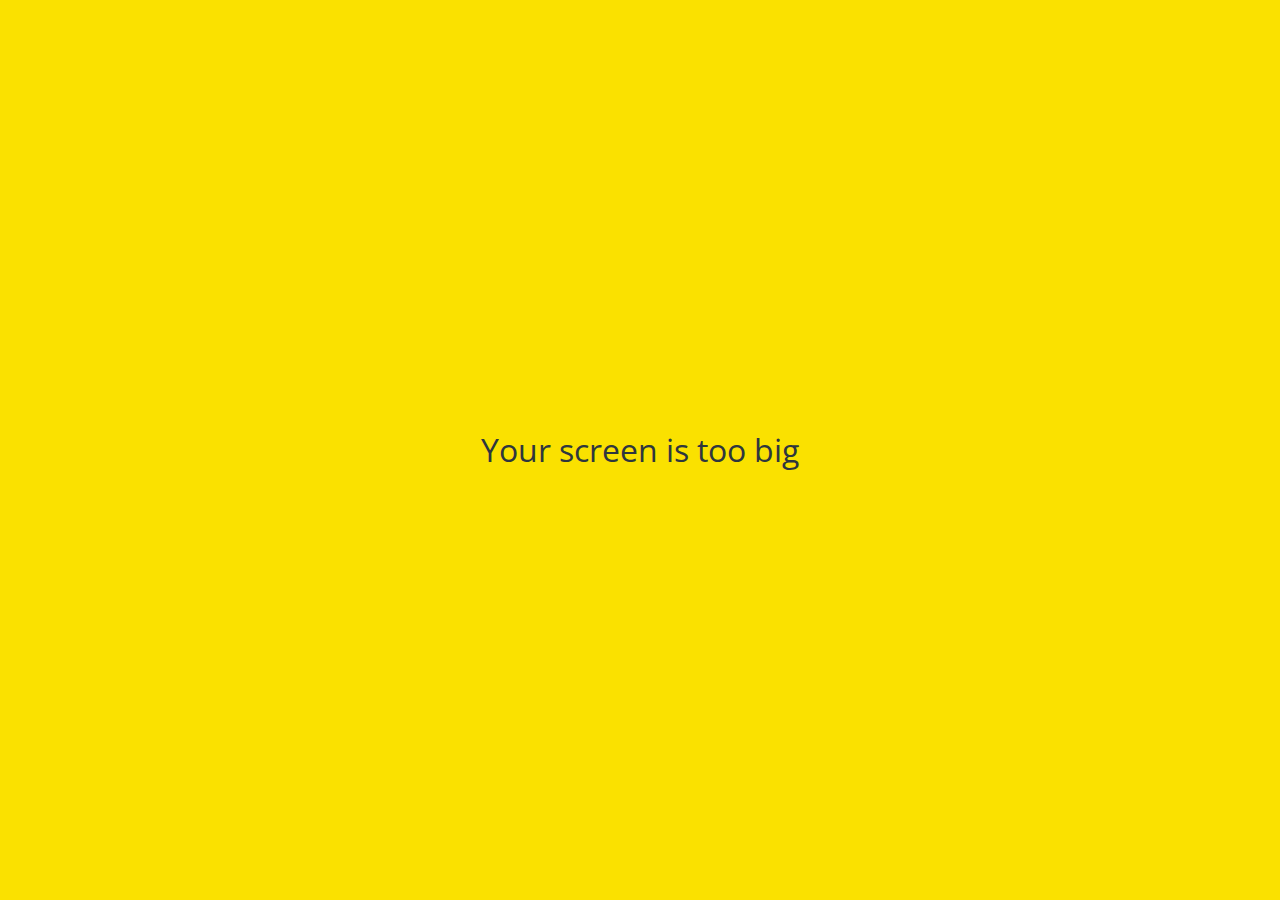
==== chats.html @ 8965e0ec "Create REDEME.md" ====
<!DOCTYPE html>
<html lang="kr">

<head>
  <link rel="stylesheet" href="css/style.css" />
  <!--link:css-->
  <meta charset="UTF-8" />
  <meta name="viewport" content="width=device-width, initial-scale=1.0" />
  <title>Welcome to Kokoa Talk</title>
</head>

<body>
  <div class="status-bar">
    <div class="status-bar__column">
      <span>NO Service</span>
      <i class="fas fa-wifi"></i>
    </div>
    <div class="status-bar__column">
      <span>18:43</span>
    </div>
    <div class="status-bar__column">
      <span>11%</span>
      <i class="fas fa-battery-three-quarters fa-lg"></i>
      <i class="fas fa-bolt"></i>
    </div>
  </div>

  <header class="screen-header">
    <h1 class="screen-header__title">Chats</h1>
    <div class="screen-header__icons">
      <span><i class="fas fa-search fa-lg"></i></span>
      <span><i class="far fa-comment -dots fa-lg"></i></span>
      <span><i class="fas fa-music fa-lg"></i></span>
      <span><i class="fas fa-cog fa-lg"></i></span>
    </div>
  </header>

  <main class="main-screen">
    <a href="chat.html">
    <div class="user-component chat-bar">
      <div class="user-component__column">
        <img src="https://avatars3.githubusercontent.com/u/3612017" class="user-component__avatar" />
        <div class="user-component__text">
          <h4 class="user-component__title">Nicolas</h4>
          <h6 class="user-component__subtitle">
            Please check My Kokoa Account Info
          </h6>
        </div>
      </div>
      <div class="user-component__column">
        <span class="user-component__time">21:22</span>
        <div class="badge">1</div>
      </div>
    </div>

    <div class="user-component chat-bar">
      <div class="user-component__column">
        <img src="https://avatars3.githubusercontent.com/u/3612017" class="user-component__avatar" />
        <div class="user-component__text">
          <h4 class="user-component__title">Nicolas</h4>
          <h6 class="user-component__subtitle">
            Please check My Kokoa Account Info
          </h6>
        </div>
      </div>
      <div class="user-component__column">
        <span class="user-component__time">21:22</span>
        <div class="badge">1</div>
      </div>
    </div>

    <div class="user-component chat-bar">
      <div class="user-component__column">
        <img src="https://avatars3.githubusercontent.com/u/3612017" class="user-component__avatar" />
        <div class="user-component__text">
          <h4 class="user-component__title">Nicolas</h4>
          <h6 class="user-component__subtitle">
            Please check My Kokoa Account Info
          </h6>
        </div>
      </div>
      <div class="user-component__column">
        <span class="user-component__time">21:22</span>
        <div class="badge">1</div>
      </div>
    </div>

    <div class="user-component chat-bar">
      <div class="user-component__column">
        <img src="https://avatars3.githubusercontent.com/u/3612017" class="user-component__avatar" />
        <div class="user-component__text">
          <h4 class="user-component__title">Nicolas</h4>
          <h6 class="user-component__subtitle">
            Please check My Kokoa Account Info
          </h6>
        </div>
      </div>
      <div class="user-component__column">
        <span class="user-component__time">21:22</span>
        <div class="badge">1</div>
      </div>
    </div>
    </a>
  </main>

  <nav class="nav">
    <ul class="nav__list">
      <li class="nav__btn">
        <a class="nav__link" href="friends.html"><i class="far fa-user fa-2x"></i></a>
      </li>
      <li class="nav__btn">
        <a class="nav__link" href="chats.html">
          <span class="nav__notification badge">1</span>
          <i class="fas fa-comment fa-2x"></i>
        </a>
      </li>
      <li class="nav__btn">
        <a class="nav__link" href="find.html"><i class="fas fa-search fa-2x"></i></a>
      </li>
      <li class="nav__btn">
        <a class="nav__link" href="more.html">
          <span class="nav__dot"></span>
          <i class="fas fa-ellipsis-h fa-2x"></i>
        </a>
      </li>
    </ul>
  </nav>
  <div id="no-mobile">
    <span>Your screen is too big</span>
</div>
  <script src="https://kit.fontawesome.com/16a91ec008.js" crossorigin="anonymous"></script>
</body>

</html>
---- css/style.css ----
@import url("https://fonts.googleapis.com/css2?family=Open+Sans:wght@400;600&display=swap");
@import "reset.css";
@import "variables.css";

/*Component*/
@import "components/status-bar.css";
@import "components/nav-bar.css";
@import "components/screen-header.css";
@import "components/user-component.css";
@import "components/badge.css";
@import "components/find.css";
@import "components/icon-low.css";
@import "components/alt-screen-header.css";
@import "components/no-mobile.css";

/* Screnns */
@import "screens/login.css";
@import "screens/friends.css";
@import "screens/more.css";
@import "screens/settings.css";
@import "screens/chat.css";

body {
  background-color: white;
  color: #2e363e;
  font-family: "Open Sans", sans-serif;
}

.main-screen {
  padding: 0px var(--horizontal-space);
}

/* screen-header 점 넣기*/
/* chat 창 border 및 margin bottom 넣기*/
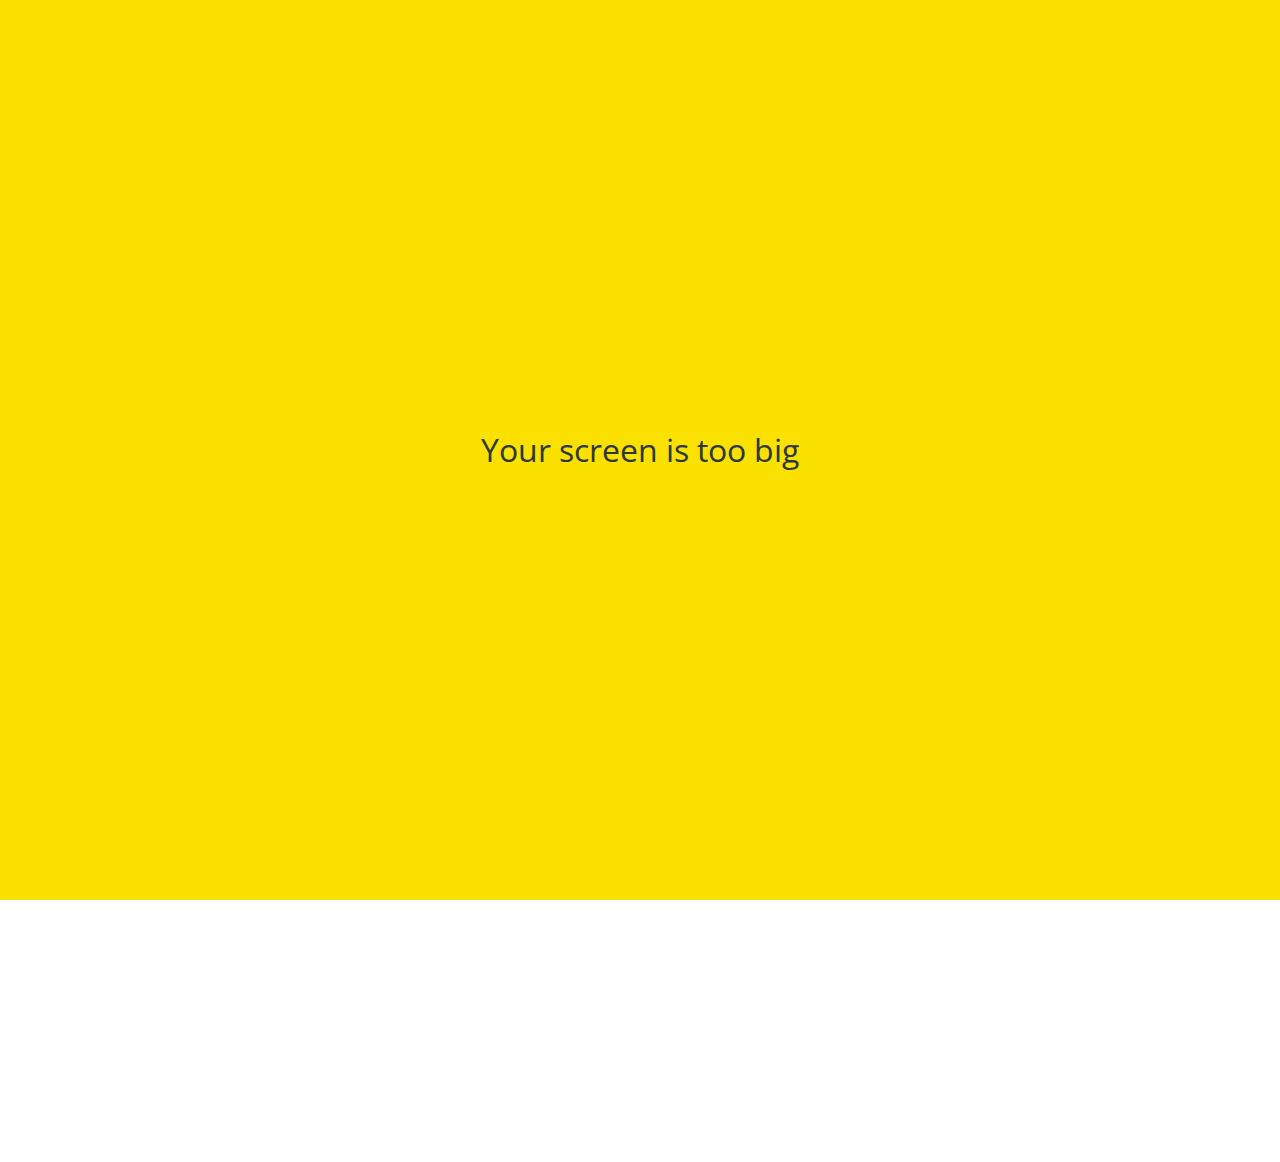
==== commit f2fd3afd: "hew" ====
--- a/chats.html
+++ b/chats.html
@@ -1,134 +1,157 @@
 <!DOCTYPE html>
 <html lang="kr">
+  <head>
+    <link rel="stylesheet" href="css/style.css" />
+    <!--link:css-->
+    <meta charset="UTF-8" />
+    <meta name="viewport" content="width=device-width, initial-scale=1.0" />
+    <title>Welcome to Kokoa Talk</title>
+  </head>
 
-<head>
-  <link rel="stylesheet" href="css/style.css" />
-  <!--link:css-->
-  <meta charset="UTF-8" />
-  <meta name="viewport" content="width=device-width, initial-scale=1.0" />
-  <title>Welcome to Kokoa Talk</title>
-</head>
-
-<body>
-  <div class="status-bar">
-    <div class="status-bar__column">
-      <span>NO Service</span>
-      <i class="fas fa-wifi"></i>
-    </div>
-    <div class="status-bar__column">
-      <span>18:43</span>
-    </div>
-    <div class="status-bar__column">
-      <span>11%</span>
-      <i class="fas fa-battery-three-quarters fa-lg"></i>
-      <i class="fas fa-bolt"></i>
-    </div>
-  </div>
-
-  <header class="screen-header">
-    <h1 class="screen-header__title">Chats</h1>
-    <div class="screen-header__icons">
-      <span><i class="fas fa-search fa-lg"></i></span>
-      <span><i class="far fa-comment -dots fa-lg"></i></span>
-      <span><i class="fas fa-music fa-lg"></i></span>
-      <span><i class="fas fa-cog fa-lg"></i></span>
-    </div>
-  </header>
-
-  <main class="main-screen">
-    <a href="chat.html">
-    <div class="user-component chat-bar">
-      <div class="user-component__column">
-        <img src="https://avatars3.githubusercontent.com/u/3612017" class="user-component__avatar" />
-        <div class="user-component__text">
-          <h4 class="user-component__title">Nicolas</h4>
-          <h6 class="user-component__subtitle">
-            Please check My Kokoa Account Info
-          </h6>
-        </div>
+  <body>
+    <div class="status-bar">
+      <div class="status-bar__column">
+        <span>NO Service</span>
+        <i class="fas fa-wifi"></i>
       </div>
-      <div class="user-component__column">
-        <span class="user-component__time">21:22</span>
-        <div class="badge">1</div>
+      <div class="status-bar__column">
+        <span>18:43</span>
+      </div>
+      <div class="status-bar__column">
+        <span>70%</span>
+        <i class="fas fa-battery-three-quarters fa-lg"></i>
+        <i class="fas fa-bolt"></i>
       </div>
     </div>
 
-    <div class="user-component chat-bar">
-      <div class="user-component__column">
-        <img src="https://avatars3.githubusercontent.com/u/3612017" class="user-component__avatar" />
-        <div class="user-component__text">
-          <h4 class="user-component__title">Nicolas</h4>
-          <h6 class="user-component__subtitle">
-            Please check My Kokoa Account Info
-          </h6>
+    <header class="screen-header">
+      <h1 class="screen-header__title">Chats</h1>
+      <div class="screen-header__icons">
+        <span><i class="fas fa-search fa-lg"></i></span>
+        <span><i class="far fa-comment -dots fa-lg"></i></span>
+        <span><i class="fas fa-music fa-lg"></i></span>
+        <span><i class="fas fa-cog fa-lg"></i></span>
+      </div>
+    </header>
+
+    <main class="main-screen">
+      <a href="chatyg.html">
+        <div class="user-component chat-bar">
+          <div class="user-component__column">
+            <img
+              src="[data-uri]"
+              class="user-component__avatar"
+            />
+            <div class="user-component__text">
+              <h4 class="user-component__title">요기요</h4>
+              <h6 class="user-component__subtitle">
+                회원님 안녕하세요. 요기요 입니다. 회원...
+              </h6>
+            </div>
+          </div>
+          <div class="user-component__column">
+            <span class="user-component__time">21:27</span>
+            <div class="badge">1</div>
+          </div>
         </div>
-      </div>
-      <div class="user-component__column">
-        <span class="user-component__time">21:22</span>
-        <div class="badge">1</div>
-      </div>
+      </a>
+
+      <a href="chatdp.html">
+        <div class="user-component chat-bar">
+          <div class="user-component__column">
+            <img
+              src="https://encrypted-tbn0.gstatic.com/images?q=tbn:ANd9GcRyd0frMJJJZdxJmnxYzkSAUR6LoNpkWpa0fg&usqp=CAU"
+              class="user-component__avatar"
+            />
+            <div class="user-component__text">
+              <h4 class="user-component__title">도미노피자</h4>
+              <h6 class="user-component__subtitle">
+                안녕하세요. 고객님께서 주문하신 도미노...
+              </h6>
+            </div>
+          </div>
+          <div class="user-component__column">
+            <span class="user-component__time">21:22</span>
+            <div class="badge">1</div>
+          </div>
+        </div>
+      </a>
+
+      <a href="chatbm.html">
+        <div class="user-component chat-bar">
+          <div class="user-component__column">
+            <img
+              src="[data-uri]"
+              class="user-component__avatar"
+            />
+            <div class="user-component__text">
+              <h4 class="user-component__title">배달의민족</h4>
+              <h6 class="user-component__subtitle">
+                (배달안내) 고객님이 주문하신 음식이 약...
+              </h6>
+            </div>
+          </div>
+          <div class="user-component__column">
+            <span class="user-component__time">20:07</span>
+            <div class="badge">1</div>
+          </div>
+        </div>
+      </a>
+
+      <a href="chat.html">
+        <div class="user-component chat-bar">
+          <div class="user-component__column">
+            <img
+              src="https://avatars3.githubusercontent.com/u/3612017"
+              class="user-component__avatar"
+            />
+            <div class="user-component__text">
+              <h4 class="user-component__title">Nicolas</h4>
+              <h6 class="user-component__subtitle">
+                Please check My Kokoa Account Info
+              </h6>
+            </div>
+          </div>
+          <div class="user-component__column">
+            <span class="user-component__time">17:29</span>
+            <div class="badge">1</div>
+          </div>
+        </div>
+      </a>
+    </main>
+
+    <nav class="nav">
+      <ul class="nav__list">
+        <li class="nav__btn">
+          <a class="nav__link" href="friends.html"
+            ><i class="far fa-user fa-2x"></i
+          ></a>
+        </li>
+        <li class="nav__btn">
+          <a class="nav__link" href="chats.html">
+            <span class="nav__notification badge">4</span>
+            <i class="fas fa-comment fa-2x"></i>
+          </a>
+        </li>
+        <li class="nav__btn">
+          <a class="nav__link" href="find.html"
+            ><i class="fas fa-search fa-2x"></i
+          ></a>
+        </li>
+        <li class="nav__btn">
+          <a class="nav__link" href="more.html">
+            <span class="nav__dot"></span>
+            <i class="fas fa-ellipsis-h fa-2x"></i>
+          </a>
+        </li>
+      </ul>
+    </nav>
+    <div id="no-mobile">
+      <span>Your screen is too big</span>
     </div>
-
-    <div class="user-component chat-bar">
-      <div class="user-component__column">
-        <img src="https://avatars3.githubusercontent.com/u/3612017" class="user-component__avatar" />
-        <div class="user-component__text">
-          <h4 class="user-component__title">Nicolas</h4>
-          <h6 class="user-component__subtitle">
-            Please check My Kokoa Account Info
-          </h6>
-        </div>
-      </div>
-      <div class="user-component__column">
-        <span class="user-component__time">21:22</span>
-        <div class="badge">1</div>
-      </div>
-    </div>
-
-    <div class="user-component chat-bar">
-      <div class="user-component__column">
-        <img src="https://avatars3.githubusercontent.com/u/3612017" class="user-component__avatar" />
-        <div class="user-component__text">
-          <h4 class="user-component__title">Nicolas</h4>
-          <h6 class="user-component__subtitle">
-            Please check My Kokoa Account Info
-          </h6>
-        </div>
-      </div>
-      <div class="user-component__column">
-        <span class="user-component__time">21:22</span>
-        <div class="badge">1</div>
-      </div>
-    </div>
-    </a>
-  </main>
-
-  <nav class="nav">
-    <ul class="nav__list">
-      <li class="nav__btn">
-        <a class="nav__link" href="friends.html"><i class="far fa-user fa-2x"></i></a>
-      </li>
-      <li class="nav__btn">
-        <a class="nav__link" href="chats.html">
-          <span class="nav__notification badge">1</span>
-          <i class="fas fa-comment fa-2x"></i>
-        </a>
-      </li>
-      <li class="nav__btn">
-        <a class="nav__link" href="find.html"><i class="fas fa-search fa-2x"></i></a>
-      </li>
-      <li class="nav__btn">
-        <a class="nav__link" href="more.html">
-          <span class="nav__dot"></span>
-          <i class="fas fa-ellipsis-h fa-2x"></i>
-        </a>
-      </li>
-    </ul>
-  </nav>
-  <div id="no-mobile">
-    <span>Your screen is too big</span>
-</div>
-  <script src="https://kit.fontawesome.com/16a91ec008.js" crossorigin="anonymous"></script>
-</body>
-
-</html>+    <script
+      src="https://kit.fontawesome.com/16a91ec008.js"
+      crossorigin="anonymous"
+    ></script>
+  </body>
+</html>
--- a/css/style.css
+++ b/css/style.css
@@ -28,6 +28,7 @@
 
 .main-screen {
   padding: 0px var(--horizontal-space);
+  height: 115vh;
 }
 
 /* screen-header 점 넣기*/
